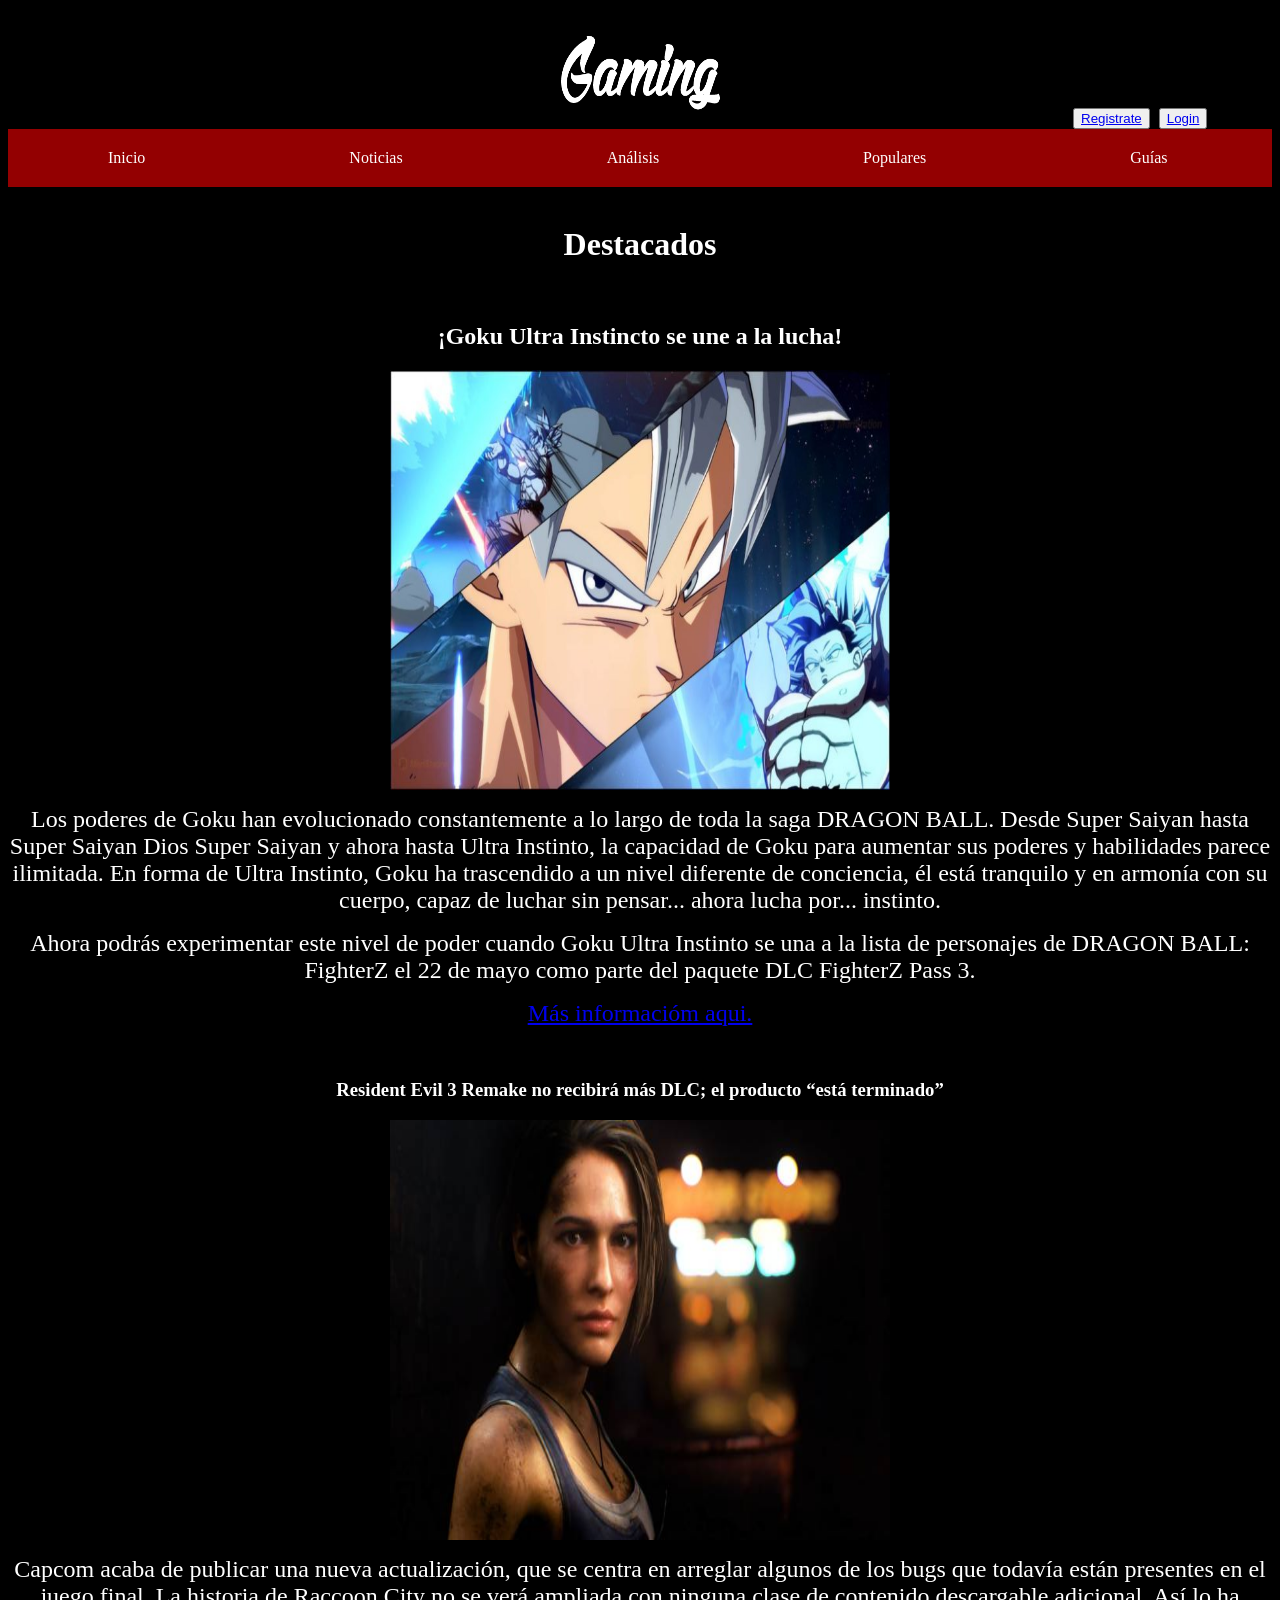
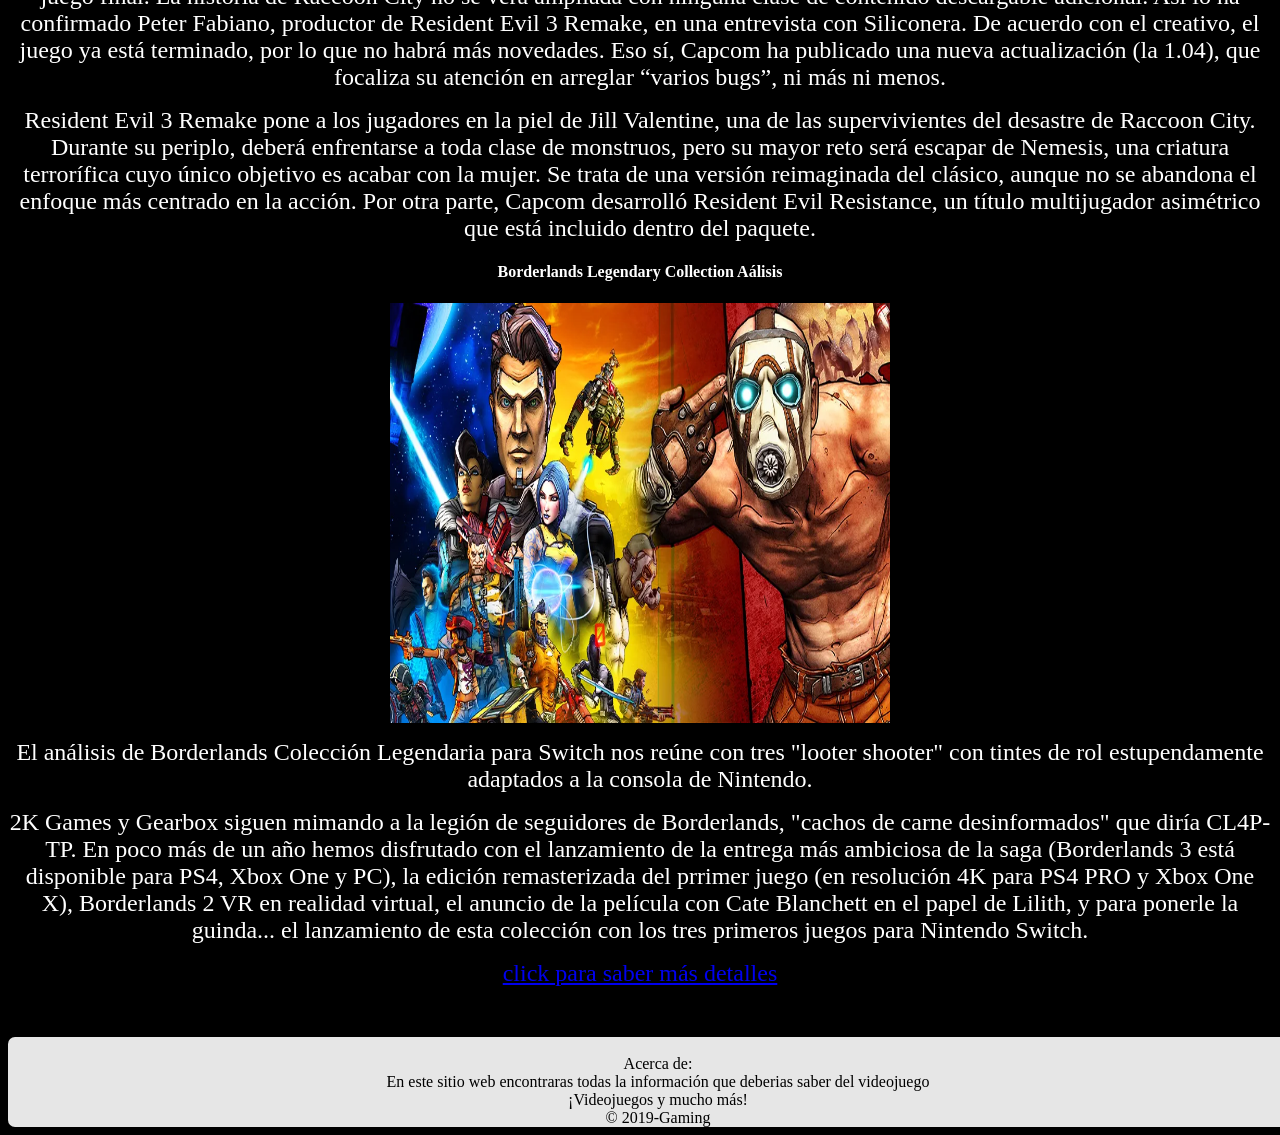
==== index.html @ 69b69b76 "Gaming" ====
<!DOCTYPE>
<html>
	<head>
		<meta charset="UTF-8">
		<link rel="stylesheet" type="text/css" href="estiloscss/project.css"/>
		<link rel="icon" type="imge/png" href="estiloscss/imagenesslider/letter-g.png">


		<title>Gaming</title>
	</head>
 



	<body>

<button style="position: relative;
		right: -1065px;
		top: 100px">
			<a href="file:///C:/Users/Alex%20Javier%20Z/Desktop/Ingrid/Documentación/login%20responsive/registrarvista.html">Registrate</a>
		</button>


		<button style="position: relative;
		right: -1070px;
		top: 100px">
			<a href="file:///C:/Users/Alex%20Javier%20Z/Desktop/Ingrid/Documentación/login%20responsive/loginvista.html">Login</a>
		</button>

 
			<header>
				<div align="center"><img src="gaming.png" width="200" height="100"></div>
				<nav>
					<div id="menu">
					<ul>
						<li><a href="file:///C:/Users/Alex%20Javier%20Z/Desktop/Ingrid/Documentación/index.html">Inicio</a></li>
						<li><a href="file:///C:/Users/Alex%20Javier%20Z/Desktop/Ingrid/Documentación/Noticias.html">Noticias</a></li>
						<li><a href="file:///C:/Users/Alex%20Javier%20Z/Desktop/Ingrid/Documentación/analisis.html">Análisis</a></li>
						<li><a href="file:///C:/Users/Alex%20Javier%20Z/Desktop/Ingrid/Documentación/Populares.html">Populares</a></li>
						<li><a href="file:///C:/Users/Alex%20Javier%20Z/Desktop/Ingrid/Documentación/guias.html">Guías</a></li>
						

					</ul>
				</div>
				</nav>
		</header>


	<br>
	<center>
		<div class="main">
	<h1> Destacados</h1>
	<br>


		<h2>¡Goku Ultra Instincto se une a la lucha!</h2>

		<div>
			<img src="estiloscss/imagenesslider/goku.jpg" width="500" height="420">
		</div>
          
         
         <p><font size="5">Los poderes de Goku han evolucionado constantemente a lo largo de toda la saga DRAGON BALL. Desde Super Saiyan hasta Super Saiyan Dios Super Saiyan y ahora hasta Ultra Instinto, la capacidad de Goku para aumentar sus poderes y habilidades parece ilimitada. En forma de Ultra Instinto, Goku ha trascendido a un nivel diferente de conciencia, él está tranquilo y en armonía con su cuerpo, capaz de luchar sin pensar... ahora lucha por... instinto.</font> </p>

		<p><font size="5">
		Ahora podrás experimentar este nivel de poder cuando Goku Ultra Instinto se una a la lista de personajes de DRAGON BALL: FighterZ el 22 de mayo como parte del paquete DLC FighterZ Pass 3.</font></p>
		<div>
		<p><font size="5"><a href="https://www.bandainamcoent.com/es/news/dbfz-dlc-ultra-instinct-goku">Más informacióm aqui.</a></font></p></div>
         <br>

			<h3>
         	Resident Evil 3 Remake no recibirá más DLC; el producto “está terminado”</h3>
         <div>
         	<img src="estiloscss/imagenesslider/red.jpg" width="500" height="420">
         </div>      

         	<p><font size="5">
         		Capcom acaba de publicar una nueva actualización, que se centra en arreglar algunos de los bugs que todavía están presentes en el juego final.
				La historia de Raccoon City no se verá ampliada con ninguna clase de contenido descargable adicional. Así lo ha confirmado Peter Fabiano, productor de Resident Evil 3 Remake, en una entrevista con Siliconera. De acuerdo con el creativo, el juego ya está terminado, por lo que no habrá más novedades. Eso sí, Capcom ha publicado una nueva actualización (la 1.04), que focaliza su atención en arreglar “varios bugs”, ni más ni menos.</font>  </p>

 				<p><font size="5">Resident Evil 3 Remake pone a los jugadores en la piel de Jill Valentine, una de las supervivientes del desastre de Raccoon City. Durante su periplo, deberá enfrentarse a toda clase de monstruos, pero su mayor reto será escapar de Nemesis, una criatura terrorífica cuyo único objetivo es acabar con la mujer. Se trata de una versión reimaginada del clásico, aunque no se abandona el enfoque más centrado en la acción. Por otra parte, Capcom desarrolló Resident Evil Resistance, un título multijugador asimétrico que está incluido dentro del paquete.</font></p>


 				<h4>Borderlands Legendary Collection Aálisis</h4>

 				 <div>
 				<img src="estiloscss/imagenesslider/bor.webp" width="500" height="420">
 			</div>
		
 			<p><font size="5">El análisis de Borderlands Colección Legendaria para Switch nos reúne con tres "looter shooter" con tintes de rol estupendamente adaptados a la consola de Nintendo.</font></p>

		<p><font size="5">	2K Games y Gearbox siguen mimando a la legión de seguidores de Borderlands, "cachos de carne desinformados" que diría CL4P-TP. En poco más de un año hemos disfrutado con el lanzamiento de la entrega más ambiciosa de la saga (Borderlands 3 está disponible para PS4, Xbox One y PC), la edición remasterizada del prrimer juego (en resolución 4K para PS4 PRO y Xbox One X), Borderlands 2 VR en realidad virtual, el anuncio de la película con Cate Blanchett en el papel de Lilith, y para ponerle la guinda... el lanzamiento de esta colección con los tres primeros juegos para Nintendo Switch.</font> </p>
<div>
		<font size="5"><a href="file:///C:/Users/Alex%20Javier%20Z/Desktop/Ingrid/Documentación/analisis.html">click para saber más detalles</a></font>
</div>	
</div>
</center>


<footer>
	
	<center>
		 <br>
		 Acerca de:
		 <br>
		 En este sitio web encontraras todas la información que deberias saber del videojuego
		 <br>

		¡Videojuegos y mucho más!

		<br>
		 © 2019-Gaming
		


</center>


</footer>






	</body>
</html>
---- estiloscss/project.css ----
h1 h2 h3 h4 h5 h6{ font-family: Times New Roman



}
p {
	font-family: Liberation Serif;
}
 
 body {
background:#000000;
color:white;

  
}


#menu{
     
background-color:#930001;


}


#menu ul{
	list-style: none;
	margin: 0;
	padding: 0;

}

#menu ul li{
	display: inline-block;

}


#menu ul li a{
	color:white;
	display: block;
	padding: 20px 100px;
	text-decoration: none;

}



#menu ul li a:hover{
	background-color:#ff0000 ; 

}


footer{
	margin-top: 50px;
	width: 1300px;
	height: -300px;
	border-radius: 7px;
	  background-color:#e6e6e6;
	  color: black;
 	 
}
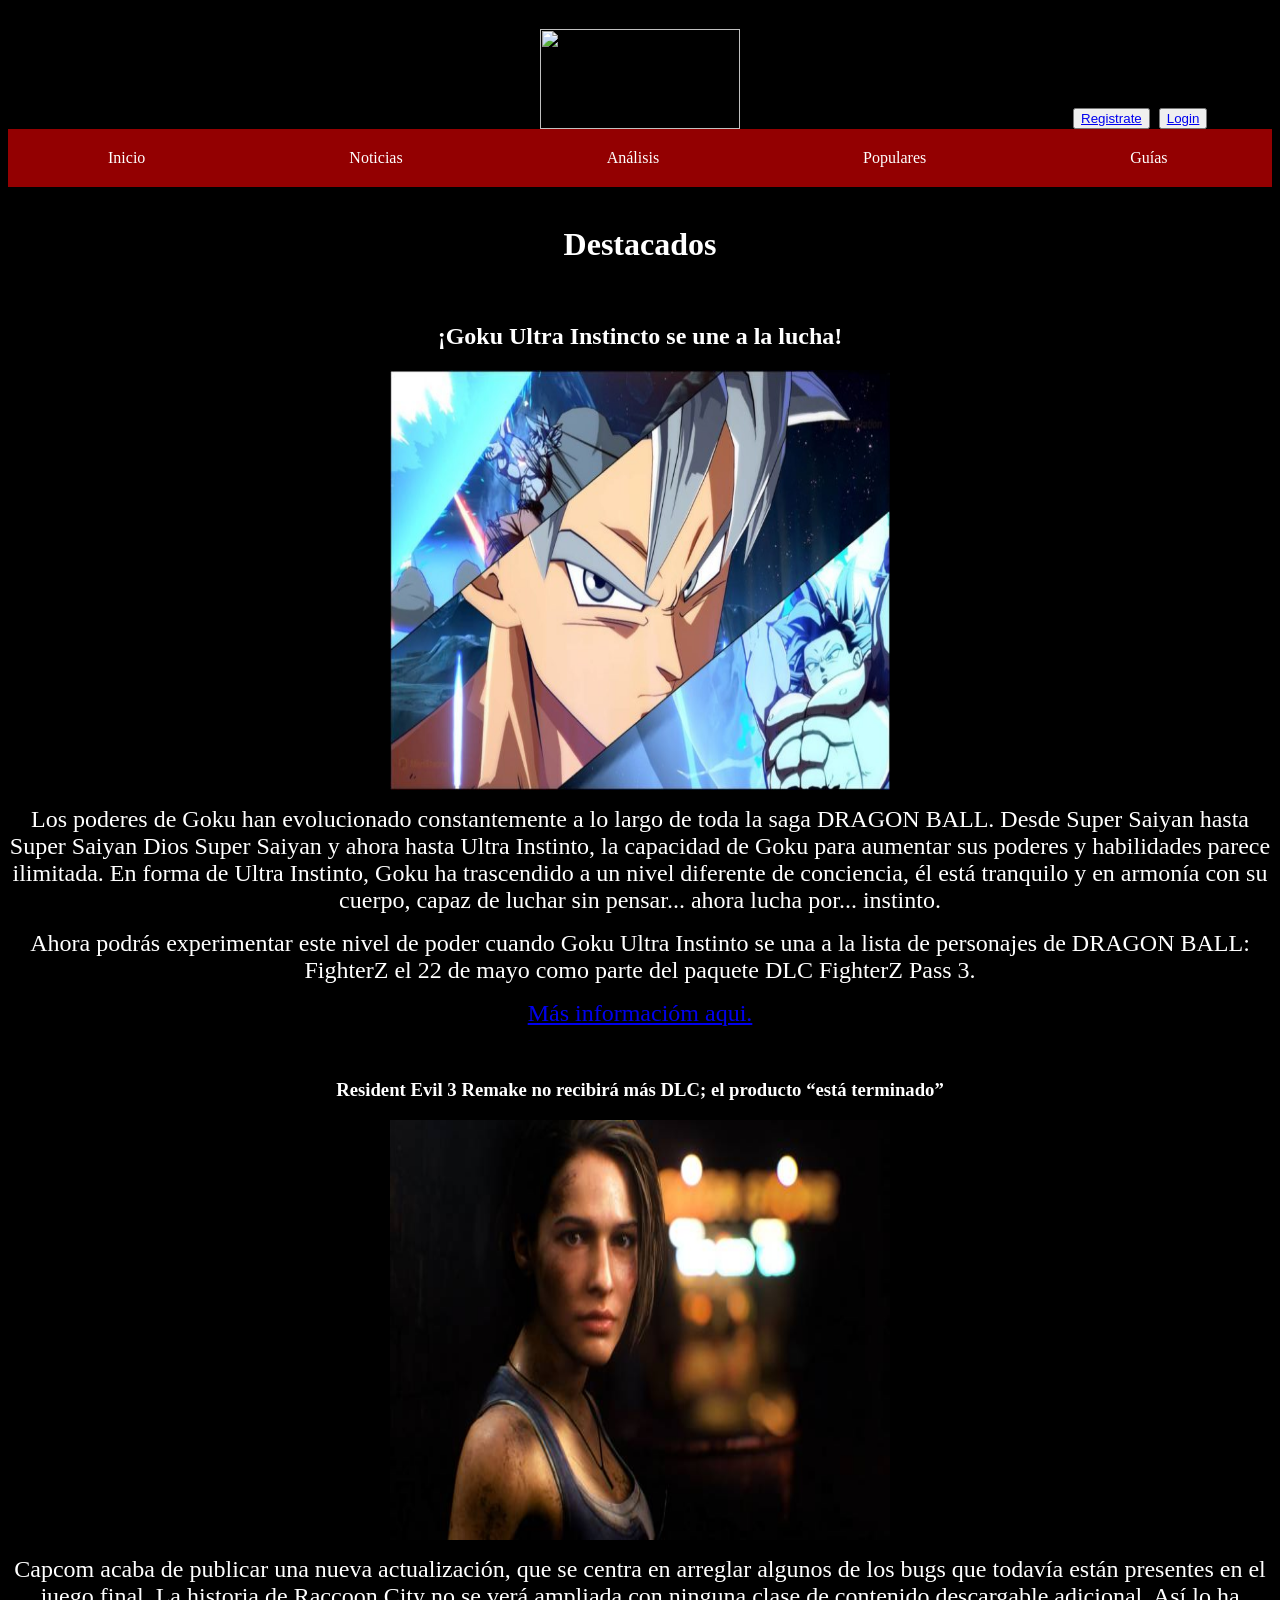
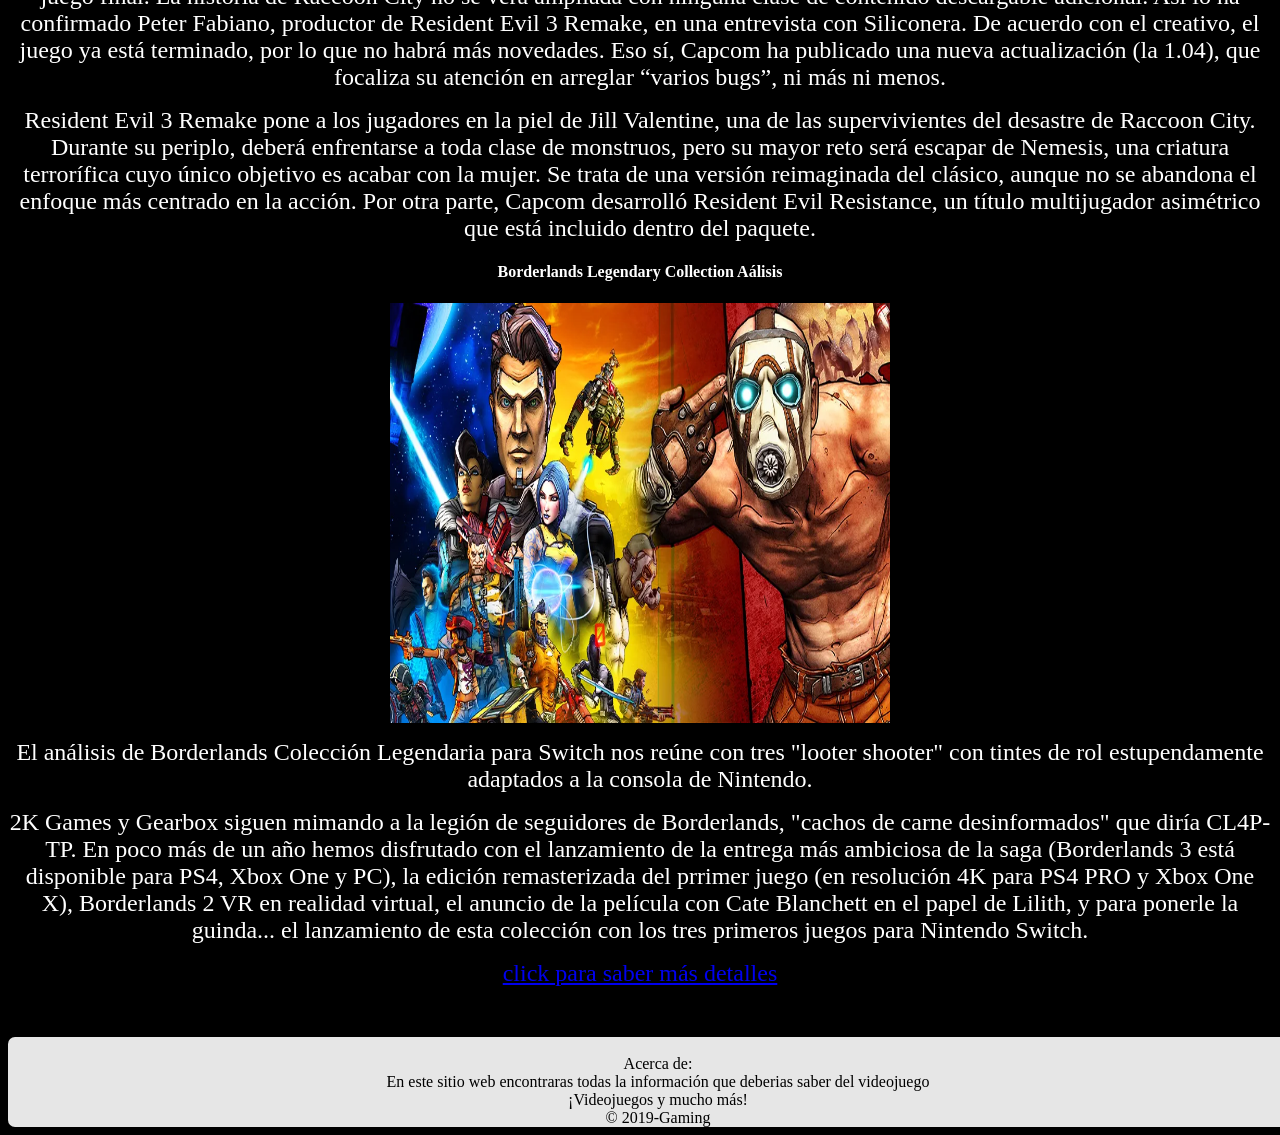
==== commit 7c67d623: "Update index.html" ====
--- a/index.html
+++ b/index.html
@@ -29,7 +29,7 @@
 
  
 			<header>
-				<div align="center"><img src="gaming.png" width="200" height="100"></div>
+				<div align="center"><img src="estiloscss/imagenesslider/gaming.png" width="200" height="100"></div>
 				<nav>
 					<div id="menu">
 					<ul>
@@ -124,4 +124,4 @@
 
 
 	</body>
-</html>+</html>
